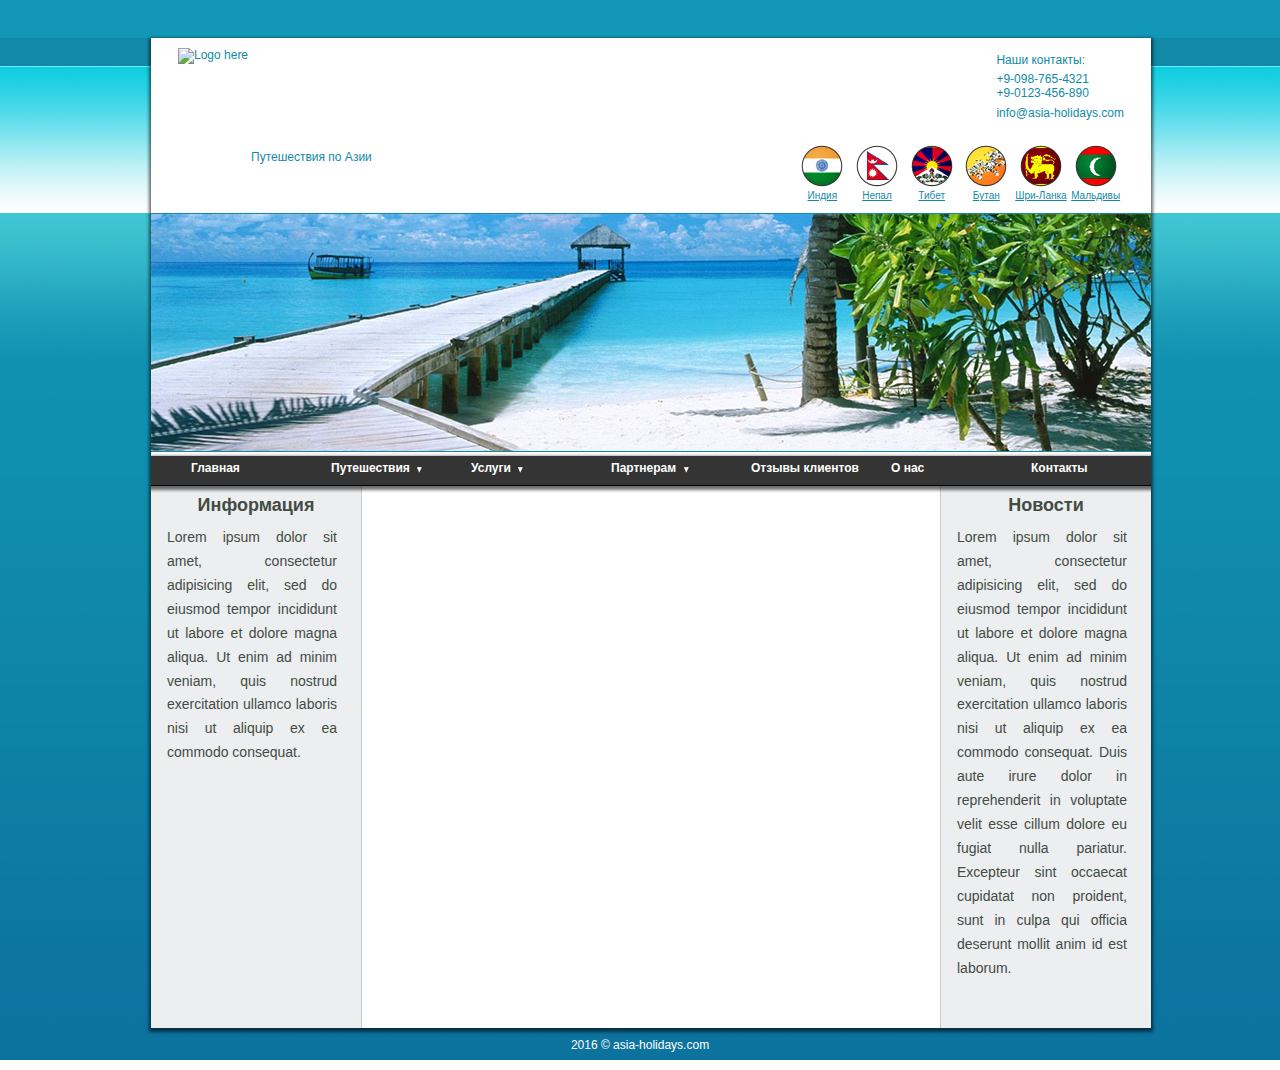
==== 04_Homework 4/Index.html @ 728072a3 "1-4 homeworks reload" ====
<!DOCTYPE html>
<html>
  <head>
    <meta charset="utf-8">
    <link rel="stylesheet" href="css/reset.css">
    <link rel="stylesheet" href="css/style.css">
    <title>Asia Holidays</title>
  </head>

  <body>
    <div class="wrapper">
    <header>
      <img class="Logo" src="img/Logo.png" alt="Logo here">
          <span class="tagline">Путешествия по Азии</span>

      <div class="contacts">
        <p>Наши контакты:</p>
        <p>+9-098-765-4321</p>
        <p>+9-0123-456-890</p>
        <p><a href="mailto:info@asia-holidays.com">info@asia-holidays.com</a></p>
      </div>

      <table>
        <tr>
          <td background="img/india.png"></td>
          <td background="img/nepal.png"></td>
          <td background="img/tibet.png"></td>
          <td background="img/bhutan.png"></td>
          <td background="img/srilanka.png"></td>
          <td background="img/maldives.png"></td>
        </tr>
        <tr>
          <td><a href="https://ru.wikipedia.org/wiki/%D0%98%D0%BD%D0%B4%D0%B8%D1%8F" target="_blank">Индия</a></td>
          <td><a href="https://ru.wikipedia.org/wiki/%D0%9D%D0%B5%D0%BF%D0%B0%D0%BB" target="_blank">Непал</a></td>
          <td><a href="https://ru.wikipedia.org/wiki/%D0%A2%D0%B8%D0%B1%D0%B5%D1%82" target="_blank">Тибет</a></td>
          <td><a href="https://ru.wikipedia.org/wiki/%D0%91%D1%83%D1%82%D0%B0%D0%BD" target="_blank">Бутан</a></td>
          <td><a href="https://ru.wikipedia.org/wiki/%D0%A8%D1%80%D0%B8-%D0%9B%D0%B0%D0%BD%D0%BA%D0%B0" target="_blank">Шри-Ланка</a></td>
          <td><a href="https://ru.wikipedia.org/wiki/%D0%9C%D0%B0%D0%BB%D1%8C%D0%B4%D0%B8%D0%B2%D1%8B" target="_blank">Мальдивы</a></td>
        </tr>
      </table>
    </header>

  <img class="image" src="img/beach.png" alt="Beach image">

  <ul class="menu">
    <li><a href="#"><strong>Главная</strong></a></li>
    <li><a href="#"><strong>Путешествия</strong><i class="triangle"></i></a>
      <ul class="submenu">
        <li><a href="#">Путешествие 1</a></li>
        <li><a href="#">Путешествие 2</a></li>
        <li><a href="#">Путешествие 3</a></li>
        <li><a href="#">Путешествие 4</a></li>
        <li><a href="#">Путешествие 5</a></li>
      </ul>
    </li>
    <li><a href="#"><strong>Услуги</strong><i class="triangle"></i></a>
      <ul class="submenu">
        <li><a href="#">Услуга 1</a></li>
        <li><a href="#">Услуга 2</a></li>
        <li><a href="#">Услуга 3</a></li>
        <li><a href="#">Услуга 4</a></li>
        <li><a href="#">Услуга 5</a></li>
        <li><a href="#">Услуга 6</a></li>
      </ul>
    </li>
    <li><a href="#"><strong>Партнерам</strong><i class="triangle"></i></a>
      <ul class="submenu">
        <li><a href="#">Партнерка 1</a></li>
        <li><a href="#">Партнерка 2</a></li>
        <li><a href="#">Партнерка 3</a></li>
        <li><a href="#">Партнерка 4</a></li>
        <li><a href="#">Партнерка 5</a></li>
        <li><a href="#">Партнерка 6</a></li>
      </ul>
    </li>
    <li><a href="#"><strong>Отзывы клиентов</strong></a></li>
    <li><a href="#"><strong>О нас</strong></a></li>
    <li><a href="#"><strong>Контакты</strong></a></li>
  </ul>

  <div class="info">
    <h2>Информация</h2>
    <p>Lorem ipsum dolor sit amet, consectetur adipisicing elit, sed do eiusmod tempor incididunt ut labore et dolore magna aliqua. Ut enim ad minim veniam, quis nostrud exercitation ullamco laboris nisi ut aliquip ex ea commodo consequat.</p>
  </div>

  <div class="article">

  </div>

  <div class="news">
  <h2>Новости</h2>
  <p>Lorem ipsum dolor sit amet, consectetur adipisicing elit, sed do eiusmod tempor incididunt ut labore et dolore magna aliqua. Ut enim ad minim veniam, quis nostrud exercitation ullamco laboris nisi ut aliquip ex ea commodo consequat. Duis aute irure dolor in reprehenderit in voluptate velit esse cillum dolore eu fugiat nulla pariatur. Excepteur sint occaecat cupidatat non proident, sunt in culpa qui officia deserunt mollit anim id est laborum.</p>
  </div>
</div>

  <footer>
    2016 &copy; asia-holidays.com
  </footer>

  </body>
</html>
---- 04_Homework 4/css/style.css ----
* {
  font-family: Tahoma, sans-serif;
}

body {
  width: 1280px;
  height: 1030px;
  background-image: url('../img/background.png');
  background-repeat: repeat-x;
}

.wrapper {
  width: 1000px;
  height: 990px;
  margin: 38px  129px 0px 151px;
  background-color: #fff;
  box-shadow: 0 2px 3px 2px rgba(0, 0, 0, 0.56);
  overflow: hidden;
}

header {
  height: 165px;
  padding: 10px 27px 0px;
  font-size: 12px;
  color:  #128aa7;
  position: relative;
}

.Logo {
  position: relative;
  height: inherit;
  width: auto;;
  float: left;
  padding-bottom: 0px;
}

.tagline {
  position: absolute;
  top: 112px;
  left: 100px;
}

.contacts {
  float: right;
}

.contacts :first-child {
  line-height: 2em;
}

table {
  position: absolute;
  bottom: 10px;
  right: 27px;
  clear: right;
  font-size: 10px;
  width: 330px;
}

p {
  line-height: 1.2em;
}

p a {
  color: inherit;
  text-decoration: none;
}

th {
  text-align: right;
  width: 100%;
}

td {
  width: 16.66%;
  text-align: center;
}

td[background] {
  width: 16.66%;
  height: 45px;
  background-repeat: no-repeat;
  background-position: center center;
}

td a {
  color: inherit;
}

.image {
  clear: both;
  border-top: 1px #128aa7 solid;
  border-bottom: 1px #128aa7 solid;
}

        /*!!! ВЫПАДАЮЩЕЕ МЕНЮ !!!*/

.menu {
  display: block;
  position: relative;
  width: 1000px;
  height: 29px;
  padding-left: 25px;
  background-color: #343434;
  border-bottom: black solid 1px;
  box-shadow: 0 2px 3px 2px rgba(0, 0, 0, 0.56);
  list-style: none;
  font-size: 12px;
  text-align: left;
  vertical-align: middle;
  color: white;
  z-index: 10;
}

ul.menu > li {
  width: 13%;
  float: left;
  position: relative;
  margin-left: 10px;
  z-index: 10;
}

ul.menu > li > a {
  display: block;
  padding: 5px;
  vertical-align: middle;
  color: white;
  text-decoration: none;
}

.triangle {
  display: inline-block;
  position: absolute;
  float: left;
  width: 10px;
  height: 29px;
  background-image: url("../img/triangle.png");
  background-position: center;
  background-repeat: no-repeat;
  margin-left: 5px;
  top: -1px;
}

ul.submenu {
  display: none;
  position: absolute;
  width: 150px;
  top: 30px;
  left: 0;
  box-shadow: 0 2px 3px 2px rgba(0, 0, 0, 0.56);
  text-align: left;
  z-index: 9;
}

ul.submenu > li {
  display: block;
  padding: 0px;
}

ul.submenu > li > a {
  display: block;
  padding: 10px;
  color: white;
  background-color:  #343434;
  text-decoration: none;
}

ul.menu > li:hover > ul.submenu {
  display: block;
}

        /* Информация */

h2 {
  font-size: 18px;
  color: #424c43;
  text-align: center;
  line-height: 1.2;
  margin: .5em;
}

h2 ~ p {
  font-size: 14px;
  color: #424c43;
  line-height: 1.714;
  text-align: justify;
  margin: 0px 24px 0px 16px;
}

.info {
  position: relative;
  width: 21%;
  height: 100%;
  background-color: #edeef0;
  float: left;
  border-right: #c7cacf 1px solid;
  z-index: 1;
}

.article {
  position: relative;
  float: left;
  z-index: 1;
  width: 58%;
  padding: 0px 16px 0px 16px;
}

.news {
  position: relative;
  width: 21%;
  height: 100%;
  background-color: #edeef0;
  float: right;
  border-left: #c7cacf 1px solid;
  z-index: 1;
}

footer {
  height: 32px;
  color: white;
  text-align: center;
  padding-top: 10px;
  font-size: 12px;
}
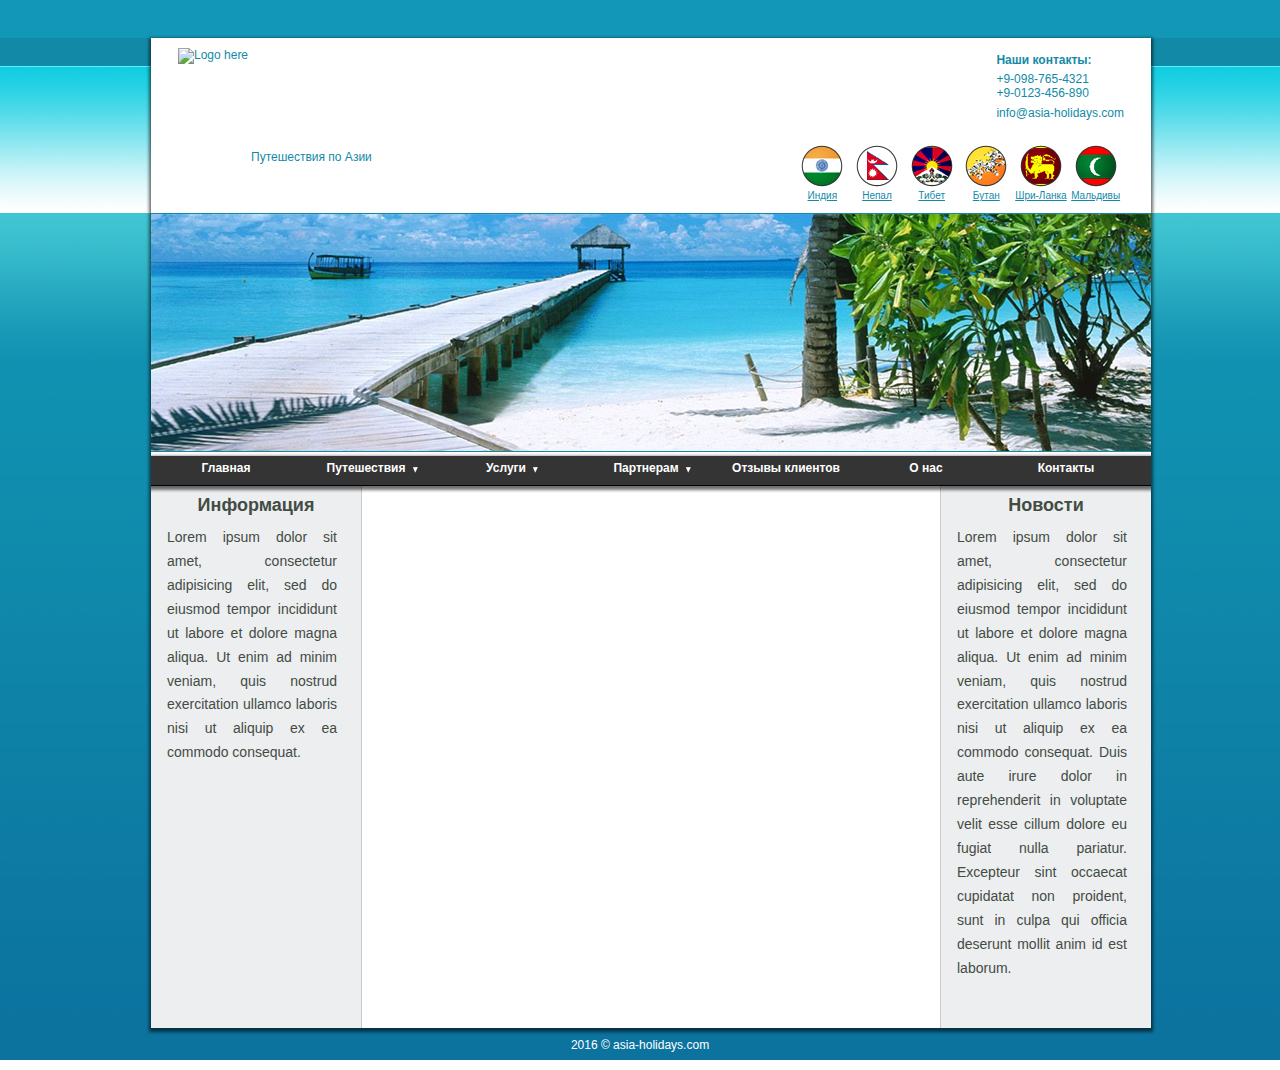
==== commit 441ce624: "fix HW4" ====
--- a/04_Homework 4/Index.html
+++ b/04_Homework 4/Index.html
@@ -14,7 +14,7 @@
           <span class="tagline">Путешествия по Азии</span>
 
       <div class="contacts">
-        <p>Наши контакты:</p>
+        <p><strong>Наши контакты:</strong></p>
         <p>+9-098-765-4321</p>
         <p>+9-0123-456-890</p>
         <p><a href="mailto:info@asia-holidays.com">info@asia-holidays.com</a></p>
--- a/04_Homework 4/css/style.css
+++ b/04_Homework 4/css/style.css
@@ -100,13 +100,13 @@
   position: relative;
   width: 1000px;
   height: 29px;
-  padding-left: 25px;
+  /*padding-left: 60px;*/ /*изначально планировал сделать паддинг слева и текст-алайн тоже слева*/
   background-color: #343434;
   border-bottom: black solid 1px;
   box-shadow: 0 2px 3px 2px rgba(0, 0, 0, 0.56);
   list-style: none;
   font-size: 12px;
-  text-align: left;
+  text-align: center; /*изначально текст-алайн слева*/
   vertical-align: middle;
   color: white;
   z-index: 10;
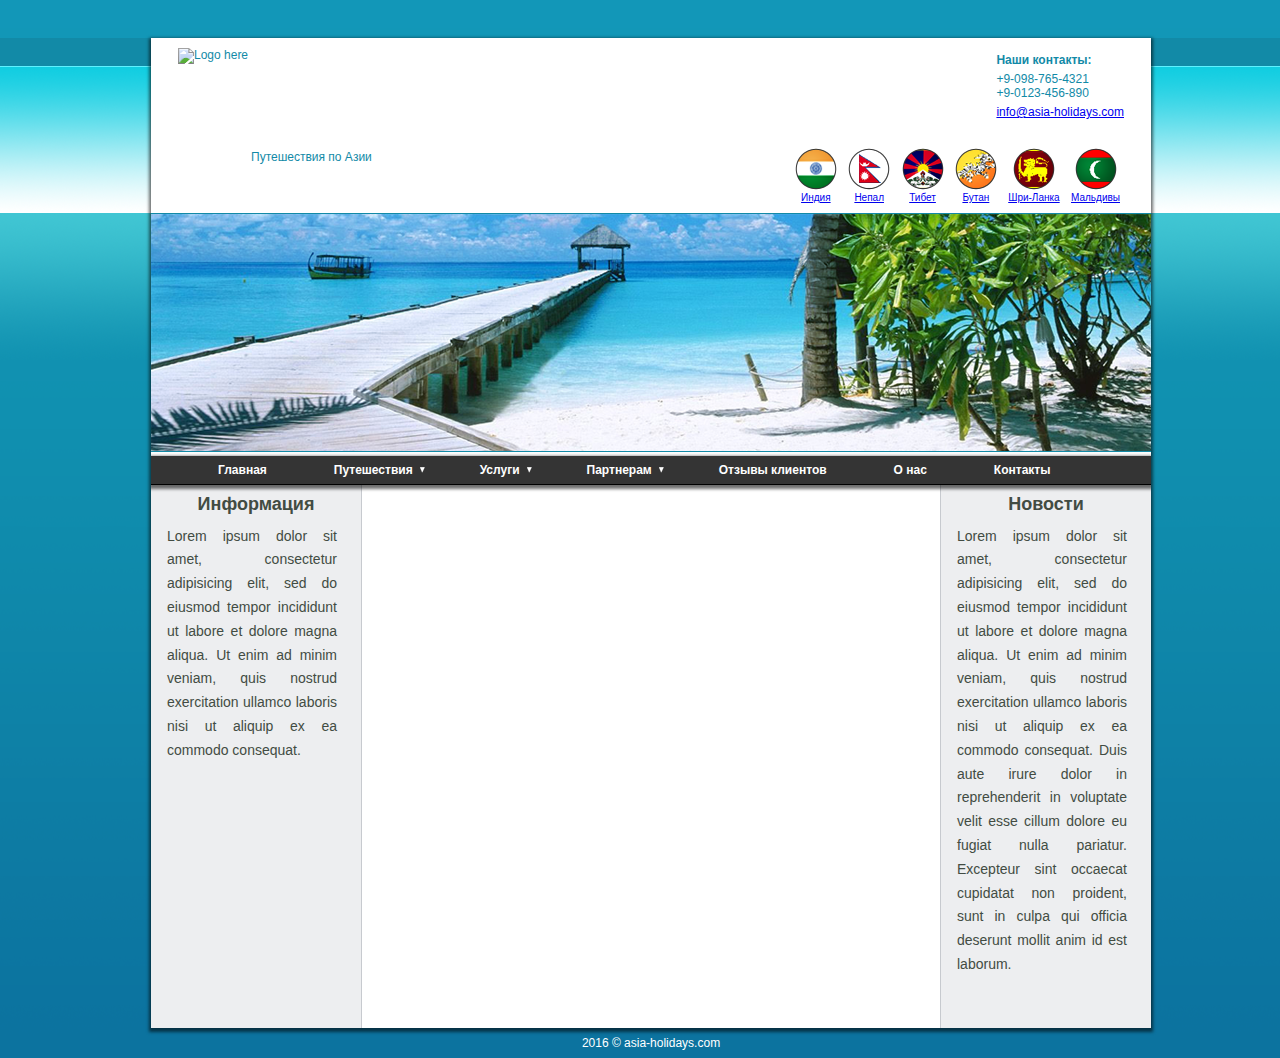
==== commit 5752a221: "HW4 significant fix" ====
--- a/04_Homework 4/Index.html
+++ b/04_Homework 4/Index.html
@@ -1,101 +1,99 @@
-<!DOCTYPE html>
-<html>
-  <head>
-    <meta charset="utf-8">
-    <link rel="stylesheet" href="css/reset.css">
-    <link rel="stylesheet" href="css/style.css">
-    <title>Asia Holidays</title>
-  </head>
-
-  <body>
-    <div class="wrapper">
-    <header>
-      <img class="Logo" src="img/Logo.png" alt="Logo here">
-          <span class="tagline">Путешествия по Азии</span>
-
-      <div class="contacts">
-        <p><strong>Наши контакты:</strong></p>
-        <p>+9-098-765-4321</p>
-        <p>+9-0123-456-890</p>
-        <p><a href="mailto:info@asia-holidays.com">info@asia-holidays.com</a></p>
-      </div>
-
-      <table>
-        <tr>
-          <td background="img/india.png"></td>
-          <td background="img/nepal.png"></td>
-          <td background="img/tibet.png"></td>
-          <td background="img/bhutan.png"></td>
-          <td background="img/srilanka.png"></td>
-          <td background="img/maldives.png"></td>
-        </tr>
-        <tr>
-          <td><a href="https://ru.wikipedia.org/wiki/%D0%98%D0%BD%D0%B4%D0%B8%D1%8F" target="_blank">Индия</a></td>
-          <td><a href="https://ru.wikipedia.org/wiki/%D0%9D%D0%B5%D0%BF%D0%B0%D0%BB" target="_blank">Непал</a></td>
-          <td><a href="https://ru.wikipedia.org/wiki/%D0%A2%D0%B8%D0%B1%D0%B5%D1%82" target="_blank">Тибет</a></td>
-          <td><a href="https://ru.wikipedia.org/wiki/%D0%91%D1%83%D1%82%D0%B0%D0%BD" target="_blank">Бутан</a></td>
-          <td><a href="https://ru.wikipedia.org/wiki/%D0%A8%D1%80%D0%B8-%D0%9B%D0%B0%D0%BD%D0%BA%D0%B0" target="_blank">Шри-Ланка</a></td>
-          <td><a href="https://ru.wikipedia.org/wiki/%D0%9C%D0%B0%D0%BB%D1%8C%D0%B4%D0%B8%D0%B2%D1%8B" target="_blank">Мальдивы</a></td>
-        </tr>
-      </table>
-    </header>
-
-  <img class="image" src="img/beach.png" alt="Beach image">
-
-  <ul class="menu">
-    <li><a href="#"><strong>Главная</strong></a></li>
-    <li><a href="#"><strong>Путешествия</strong><i class="triangle"></i></a>
-      <ul class="submenu">
-        <li><a href="#">Путешествие 1</a></li>
-        <li><a href="#">Путешествие 2</a></li>
-        <li><a href="#">Путешествие 3</a></li>
-        <li><a href="#">Путешествие 4</a></li>
-        <li><a href="#">Путешествие 5</a></li>
-      </ul>
-    </li>
-    <li><a href="#"><strong>Услуги</strong><i class="triangle"></i></a>
-      <ul class="submenu">
-        <li><a href="#">Услуга 1</a></li>
-        <li><a href="#">Услуга 2</a></li>
-        <li><a href="#">Услуга 3</a></li>
-        <li><a href="#">Услуга 4</a></li>
-        <li><a href="#">Услуга 5</a></li>
-        <li><a href="#">Услуга 6</a></li>
-      </ul>
-    </li>
-    <li><a href="#"><strong>Партнерам</strong><i class="triangle"></i></a>
-      <ul class="submenu">
-        <li><a href="#">Партнерка 1</a></li>
-        <li><a href="#">Партнерка 2</a></li>
-        <li><a href="#">Партнерка 3</a></li>
-        <li><a href="#">Партнерка 4</a></li>
-        <li><a href="#">Партнерка 5</a></li>
-        <li><a href="#">Партнерка 6</a></li>
-      </ul>
-    </li>
-    <li><a href="#"><strong>Отзывы клиентов</strong></a></li>
-    <li><a href="#"><strong>О нас</strong></a></li>
-    <li><a href="#"><strong>Контакты</strong></a></li>
-  </ul>
-
-  <div class="info">
-    <h2>Информация</h2>
-    <p>Lorem ipsum dolor sit amet, consectetur adipisicing elit, sed do eiusmod tempor incididunt ut labore et dolore magna aliqua. Ut enim ad minim veniam, quis nostrud exercitation ullamco laboris nisi ut aliquip ex ea commodo consequat.</p>
-  </div>
-
-  <div class="article">
-
-  </div>
-
-  <div class="news">
-  <h2>Новости</h2>
-  <p>Lorem ipsum dolor sit amet, consectetur adipisicing elit, sed do eiusmod tempor incididunt ut labore et dolore magna aliqua. Ut enim ad minim veniam, quis nostrud exercitation ullamco laboris nisi ut aliquip ex ea commodo consequat. Duis aute irure dolor in reprehenderit in voluptate velit esse cillum dolore eu fugiat nulla pariatur. Excepteur sint occaecat cupidatat non proident, sunt in culpa qui officia deserunt mollit anim id est laborum.</p>
-  </div>
-</div>
-
-  <footer>
-    2016 &copy; asia-holidays.com
-  </footer>
-
-  </body>
-</html>
+<!DOCTYPE html>
+<html>
+  <head>
+    <meta charset="utf-8">
+    <link rel="stylesheet" href="css/reset.css">
+    <link rel="stylesheet" href="css/style.css">
+    <title>Asia Holidays</title>
+  </head>
+
+  <body>
+    <div class="wrapper">
+    <header>
+      <img class="Logo" src="img/Logo.png" alt="Logo here">
+          <span class="tagline">Путешествия по Азии</span>
+
+      <div class="contacts">
+        <p><strong>Наши контакты:</strong></p>
+        <p>+9-098-765-4321</p>
+        <p>+9-0123-456-890</p>
+        <p><a href="mailto:info@asia-holidays.com">info@asia-holidays.com</a></p>
+      </div>
+
+      <div class="countries">
+        <ul class="flags">
+          <li><img src="img/india.png" alt="Индия">
+          <p><a href="https://ru.wikipedia.org/wiki/%D0%98%D0%BD%D0%B4%D0%B8%D1%8F" target="_blank">Индия</a></p></li>
+          <li><img src="img/nepal.png" alt="Индия">
+          <p><a href="https://ru.wikipedia.org/wiki/%D0%9D%D0%B5%D0%BF%D0%B0%D0%BB" target="_blank">Непал</a></p></li>
+          <li><img src="img/tibet.png" alt="Тибет">
+          <p><a href="https://ru.wikipedia.org/wiki/%D0%A2%D0%B8%D0%B1%D0%B5%D1%82" target="_blank">Тибет</a></p></li>
+          <li><img src="img/bhutan.png" alt="Бутан">
+          <p><a href="https://ru.wikipedia.org/wiki/%D0%91%D1%83%D1%82%D0%B0%D0%BD" target="_blank">Бутан</a></p></li>
+          <li><img src="img/srilanka.png" alt="Шри-Ланка">
+          <p><a href="https://ru.wikipedia.org/wiki/%D0%A8%D1%80%D0%B8-%D0%9B%D0%B0%D0%BD%D0%BA%D0%B0" target="_blank">Шри-Ланка</a></p></li>
+          <li><img src="img/maldives.png" alt="Мальдивы">
+          <p><a href="https://ru.wikipedia.org/wiki/%D0%9C%D0%B0%D0%BB%D1%8C%D0%B4%D0%B8%D0%B2%D1%8B" target="_blank">Мальдивы</a></p></li>
+        </ul>
+      </div>
+    </header>
+
+  <img class="image" src="img/beach.png" alt="Beach image">
+
+  <ul class="menu">
+    <li><a href="#"><strong>Главная</strong></a></li>
+    <li><a href="#"><strong>Путешествия</strong><i class="triangle"></i></a>
+      <ul class="submenu">
+        <li><a href="#">Путешествие 1</a></li>
+        <li><a href="#">Путешествие 2</a></li>
+        <li><a href="#">Путешествие 3</a></li>
+        <li><a href="#">Путешествие 4</a></li>
+        <li><a href="#">Путешествие 5</a></li>
+      </ul>
+    </li>
+    <li><a href="#"><strong>Услуги</strong><i class="triangle"></i></a>
+      <ul class="submenu">
+        <li><a href="#">Услуга 1</a></li>
+        <li><a href="#">Услуга 2</a></li>
+        <li><a href="#">Услуга 3</a></li>
+        <li><a href="#">Услуга 4</a></li>
+        <li><a href="#">Услуга 5</a></li>
+        <li><a href="#">Услуга 6</a></li>
+      </ul>
+    </li>
+    <li><a href="#"><strong>Партнерам</strong><i class="triangle"></i></a>
+      <ul class="submenu">
+        <li><a href="#">Партнерка 1</a></li>
+        <li><a href="#">Партнерка 2</a></li>
+        <li><a href="#">Партнерка 3</a></li>
+        <li><a href="#">Партнерка 4</a></li>
+        <li><a href="#">Партнерка 5</a></li>
+        <li><a href="#">Партнерка 6</a></li>
+      </ul>
+    </li>
+    <li><a href="#"><strong>Отзывы клиентов</strong></a></li>
+    <li><a href="#"><strong>О нас</strong></a></li>
+    <li><a href="#"><strong>Контакты</strong></a></li>
+  </ul>
+
+  <div class="info">
+    <h2>Информация</h2>
+    <p>Lorem ipsum dolor sit amet, consectetur adipisicing elit, sed do eiusmod tempor incididunt ut labore et dolore magna aliqua. Ut enim ad minim veniam, quis nostrud exercitation ullamco laboris nisi ut aliquip ex ea commodo consequat.</p>
+  </div>
+
+  <div class="article">
+
+  </div>
+
+  <div class="news">
+  <h2>Новости</h2>
+  <p>Lorem ipsum dolor sit amet, consectetur adipisicing elit, sed do eiusmod tempor incididunt ut labore et dolore magna aliqua. Ut enim ad minim veniam, quis nostrud exercitation ullamco laboris nisi ut aliquip ex ea commodo consequat. Duis aute irure dolor in reprehenderit in voluptate velit esse cillum dolore eu fugiat nulla pariatur. Excepteur sint occaecat cupidatat non proident, sunt in culpa qui officia deserunt mollit anim id est laborum.</p>
+  </div>
+</div>
+
+  <footer>
+    2016 &copy; asia-holidays.com
+  </footer>
+
+  </body>
+</html>
--- a/04_Homework 4/css/style.css
+++ b/04_Homework 4/css/style.css
@@ -1,224 +1,185 @@
-* {
-  font-family: Tahoma, sans-serif;
-}
-
-body {
-  width: 1280px;
-  height: 1030px;
-  background-image: url('../img/background.png');
-  background-repeat: repeat-x;
-}
-
-.wrapper {
-  width: 1000px;
-  height: 990px;
-  margin: 38px  129px 0px 151px;
-  background-color: #fff;
-  box-shadow: 0 2px 3px 2px rgba(0, 0, 0, 0.56);
-  overflow: hidden;
-}
-
-header {
-  height: 165px;
-  padding: 10px 27px 0px;
-  font-size: 12px;
-  color:  #128aa7;
-  position: relative;
-}
-
-.Logo {
-  position: relative;
-  height: inherit;
-  width: auto;;
-  float: left;
-  padding-bottom: 0px;
-}
-
-.tagline {
-  position: absolute;
-  top: 112px;
-  left: 100px;
-}
-
-.contacts {
-  float: right;
-}
-
-.contacts :first-child {
-  line-height: 2em;
-}
-
-table {
-  position: absolute;
-  bottom: 10px;
-  right: 27px;
-  clear: right;
-  font-size: 10px;
-  width: 330px;
-}
-
-p {
-  line-height: 1.2em;
-}
-
-p a {
-  color: inherit;
-  text-decoration: none;
-}
-
-th {
-  text-align: right;
-  width: 100%;
-}
-
-td {
-  width: 16.66%;
-  text-align: center;
-}
-
-td[background] {
-  width: 16.66%;
-  height: 45px;
-  background-repeat: no-repeat;
-  background-position: center center;
-}
-
-td a {
-  color: inherit;
-}
-
-.image {
-  clear: both;
-  border-top: 1px #128aa7 solid;
-  border-bottom: 1px #128aa7 solid;
-}
-
-        /*!!! ВЫПАДАЮЩЕЕ МЕНЮ !!!*/
-
-.menu {
-  display: block;
-  position: relative;
-  width: 1000px;
-  height: 29px;
-  /*padding-left: 60px;*/ /*изначально планировал сделать паддинг слева и текст-алайн тоже слева*/
-  background-color: #343434;
-  border-bottom: black solid 1px;
-  box-shadow: 0 2px 3px 2px rgba(0, 0, 0, 0.56);
-  list-style: none;
-  font-size: 12px;
-  text-align: center; /*изначально текст-алайн слева*/
-  vertical-align: middle;
-  color: white;
-  z-index: 10;
-}
-
-ul.menu > li {
-  width: 13%;
-  float: left;
-  position: relative;
-  margin-left: 10px;
-  z-index: 10;
-}
-
-ul.menu > li > a {
-  display: block;
-  padding: 5px;
-  vertical-align: middle;
-  color: white;
-  text-decoration: none;
-}
-
-.triangle {
-  display: inline-block;
-  position: absolute;
-  float: left;
-  width: 10px;
-  height: 29px;
-  background-image: url("../img/triangle.png");
-  background-position: center;
-  background-repeat: no-repeat;
-  margin-left: 5px;
-  top: -1px;
-}
-
-ul.submenu {
-  display: none;
-  position: absolute;
-  width: 150px;
-  top: 30px;
-  left: 0;
-  box-shadow: 0 2px 3px 2px rgba(0, 0, 0, 0.56);
-  text-align: left;
-  z-index: 9;
-}
-
-ul.submenu > li {
-  display: block;
-  padding: 0px;
-}
-
-ul.submenu > li > a {
-  display: block;
-  padding: 10px;
-  color: white;
-  background-color:  #343434;
-  text-decoration: none;
-}
-
-ul.menu > li:hover > ul.submenu {
-  display: block;
-}
-
-        /* Информация */
-
-h2 {
-  font-size: 18px;
-  color: #424c43;
-  text-align: center;
-  line-height: 1.2;
-  margin: .5em;
-}
-
-h2 ~ p {
-  font-size: 14px;
-  color: #424c43;
-  line-height: 1.714;
-  text-align: justify;
-  margin: 0px 24px 0px 16px;
-}
-
-.info {
-  position: relative;
-  width: 21%;
-  height: 100%;
-  background-color: #edeef0;
-  float: left;
-  border-right: #c7cacf 1px solid;
-  z-index: 1;
-}
-
-.article {
-  position: relative;
-  float: left;
-  z-index: 1;
-  width: 58%;
-  padding: 0px 16px 0px 16px;
-}
-
-.news {
-  position: relative;
-  width: 21%;
-  height: 100%;
-  background-color: #edeef0;
-  float: right;
-  border-left: #c7cacf 1px solid;
-  z-index: 1;
-}
-
-footer {
-  height: 32px;
-  color: white;
-  text-align: center;
-  padding-top: 10px;
-  font-size: 12px;
-}
+* {
+  font-family: Tahoma, sans-serif;
+}
+
+body {
+  background-image: url('../img/background.png');
+  background-repeat: repeat-x;
+}
+
+.wrapper {
+  width: 1000px;
+  height: 990px;
+  margin: 38px  129px 0px 151px;
+  background-color: #fff;
+  box-shadow: 0 2px 3px 2px rgba(0, 0, 0, 0.56);
+  overflow: hidden;
+}
+
+header {
+  position: relative;
+  height: 165px;
+  padding: 10px 27px 0px;
+  font-size: 12px;
+  color:  #128aa7;
+}
+
+.Logo {
+  float: left;
+  padding-bottom: 0px;
+}
+
+.tagline {
+  position: absolute;
+  top: 112px;
+  left: 100px;
+}
+
+.contacts {
+  float: right;
+}
+
+.contacts :first-child {
+  line-height: 2em;
+}
+
+.countries {
+  position: absolute;
+  right: 27px;
+  bottom: 9px;
+}
+
+li {
+  list-style: none;
+}
+
+.flags li {
+  display: inline-block;
+  padding: 0 4px 0 4px;
+  font-size: 10px;
+  text-align: center;
+}
+
+.image {
+  clear: both;
+  border-top: 1px #128aa7 solid;
+  border-bottom: 1px #128aa7 solid;
+}
+
+        /*!!! ВЫПАДАЮЩЕЕ МЕНЮ !!!*/
+
+.menu {
+  position: relative;
+  width: 1000px;
+  height: 28px;
+  font-size: 12px;
+  line-height: 28px;
+  background-color: #343434;
+  border-bottom: black solid 1px;
+  box-shadow: 0 2px 3px 2px rgba(0, 0, 0, 0.56);
+  z-index: 10;
+}
+
+ul.menu > li {
+  float: left;
+  position: relative;
+  z-index: 10;
+}
+
+.menu li {
+  margin-left: 67px;
+}
+
+.submenu li {
+  margin-left: 0px;
+}
+
+li > a {
+  display: block;
+  color: white;
+  text-decoration: none;
+}
+
+ul.submenu {
+  display: none;
+  position: absolute;
+  width: 150px;
+  left: -10px;
+  padding-left: 10px;
+  background-color: #343434;
+  box-shadow: 0 2px 3px 2px rgba(0, 0, 0, 0.56);
+  z-index: 9;
+}
+
+.triangle {
+  position: absolute;
+  float: left;
+  width: 10px;
+  height: 29px;
+  background-image: url("../img/triangle.png");
+  background-position: center;
+  background-repeat: no-repeat;
+  margin-left: 5px;
+  top: -1px;
+}
+
+ul.menu > li:hover > ul.submenu {
+  display: block;
+}
+
+        /* Информация */
+
+h2 {
+  font-size: 18px;
+  text-align: center;
+  line-height: 1.2;
+  margin: .5em;
+  color: #424c43;
+}
+
+h2 ~ p {
+  font-size: 14px;
+  line-height: 1.7;
+  text-align: justify;
+  margin: 0 24px 0 16px;
+  color: #424c43;
+}
+
+.info {
+  position: relative;
+  width: 21%;
+  height: 100%;
+  float: left;
+  background-color: #edeef0;
+  border-right: #c7cacf 1px solid;
+  z-index: 1;
+}
+
+.article {
+  position: relative;
+  width: 58%;
+  float: left;
+  padding: 0 16px 0 16px;
+  z-index: 1;
+}
+
+.news {
+  position: relative;
+  width: 21%;
+  height: 100%;
+  background-color: #edeef0;
+  float: right;
+  border-left: #c7cacf 1px solid;
+  z-index: 1;
+}
+
+footer {
+  position: absolute;
+  width: 1000px;
+  height: 22px;
+  margin-left: 151px;
+  padding-top: 8px;
+  font-size: 12px;
+  color: white;
+  text-align: center;
+}
